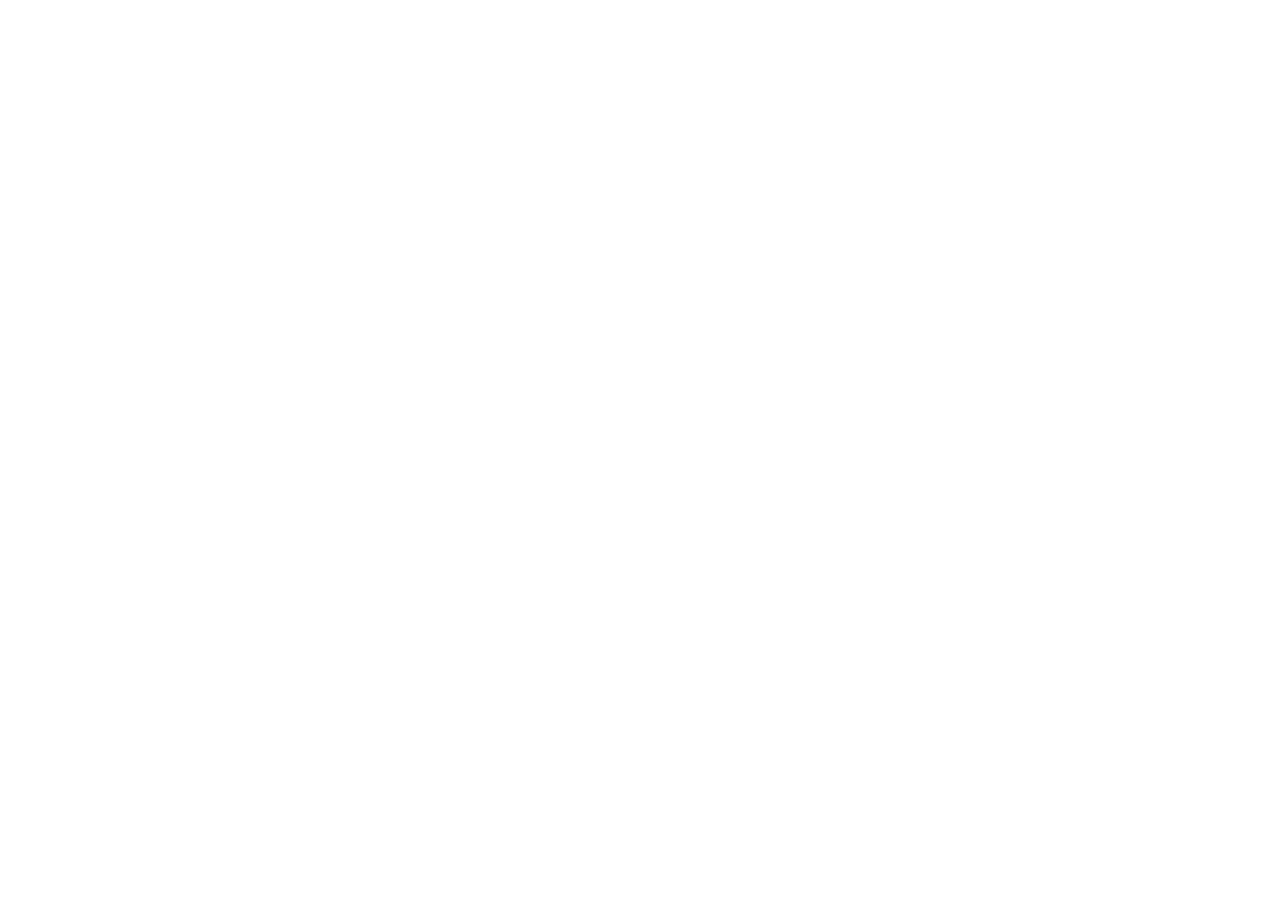
==== index.html @ f1da0c6a "Update index.html" ====
<!DOCTYPE html>
<html>
<head>
  <!-- Import Vega & Vega-Lite (does not have to be from CDN) -->
  <script src="https://cdn.jsdelivr.net/npm/vega@5"></script>
  <script src="https://cdn.jsdelivr.net/npm/vega-lite@4"></script>
  <!-- Import vega-embed -->
  <script src="https://cdn.jsdelivr.net/npm/vega-embed@6"></script>
</head>
<body>

<div id="vis"></div>

<script type="text/javascript">
  var spec = "https://github.com/jtan702/FIT3179/blob/master/visualization.vl.json";
  vegaEmbed('#vis', spec).then(function(result) {
    // Access the Vega view instance (https://vega.github.io/vega/docs/api/view/) as result.view
  }).catch(console.error);
</script>

</body>
</html>
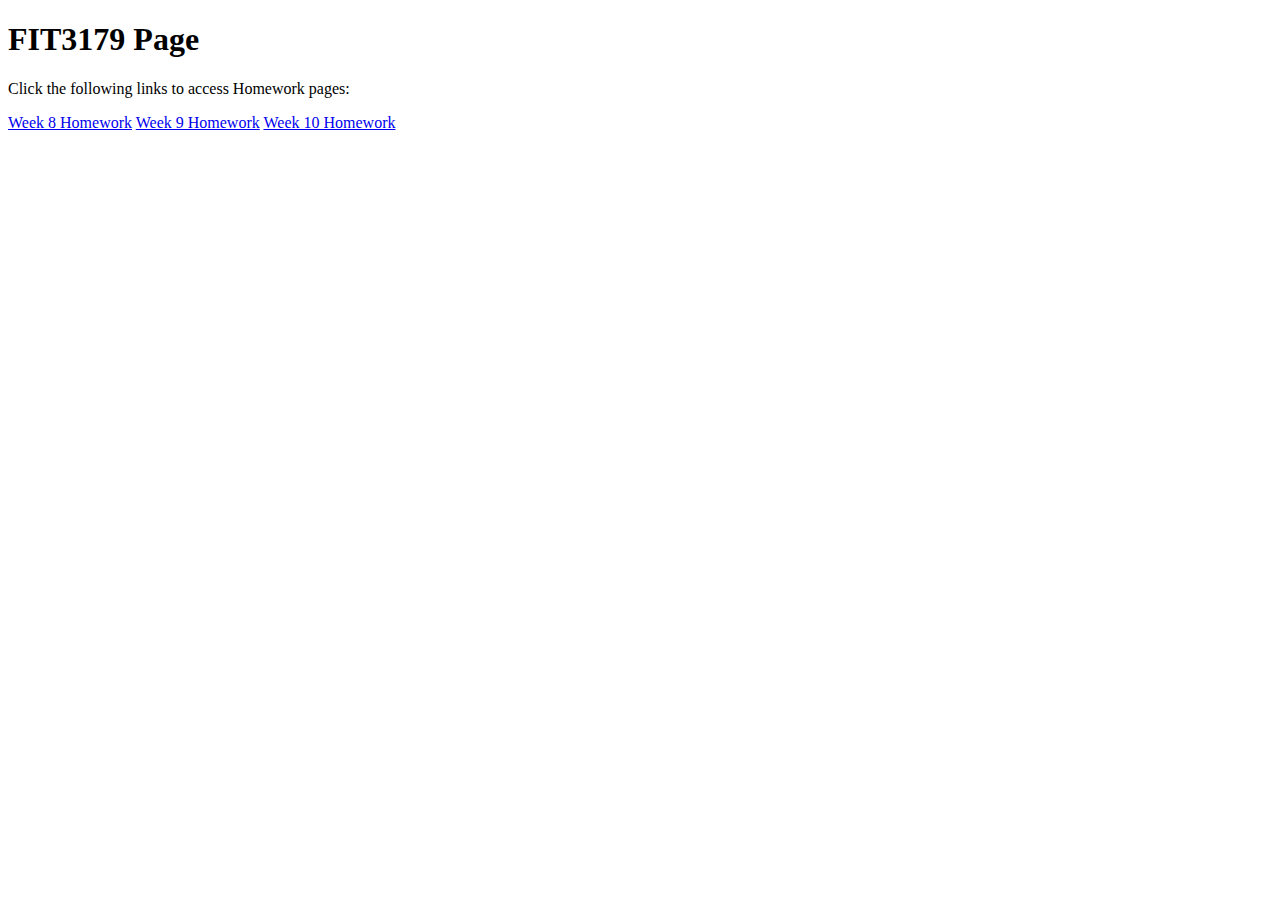
==== commit 58ebaa79: "homework updates" ====
--- a/index.html
+++ b/index.html
@@ -1,22 +1,15 @@
 <!DOCTYPE html>
 <html>
 <head>
-  <!-- Import Vega & Vega-Lite (does not have to be from CDN) -->
-  <script src="https://cdn.jsdelivr.net/npm/vega@5"></script>
-  <script src="https://cdn.jsdelivr.net/npm/vega-lite@4"></script>
-  <!-- Import vega-embed -->
-  <script src="https://cdn.jsdelivr.net/npm/vega-embed@6"></script>
 </head>
 <body>
-
-<div id="vis"></div>
-
-<script type="text/javascript">
-  var spec = "https://github.com/jtan702/FIT3179/blob/master/visualization.vl.json";
-  vegaEmbed('#vis', spec).then(function(result) {
-    // Access the Vega view instance (https://vega.github.io/vega/docs/api/view/) as result.view
-  }).catch(console.error);
-</script>
+  <h1>FIT3179 Page</h1>
+  <p>Click the following links to access Homework pages:</p>
+  <a href="week8.html">Week 8 Homework</a>
+  <a href="week9.html">Week 9 Homework</a>
+  <a href="week10.html">Week 10 Homework</a>
 
 </body>
 </html>
+
+
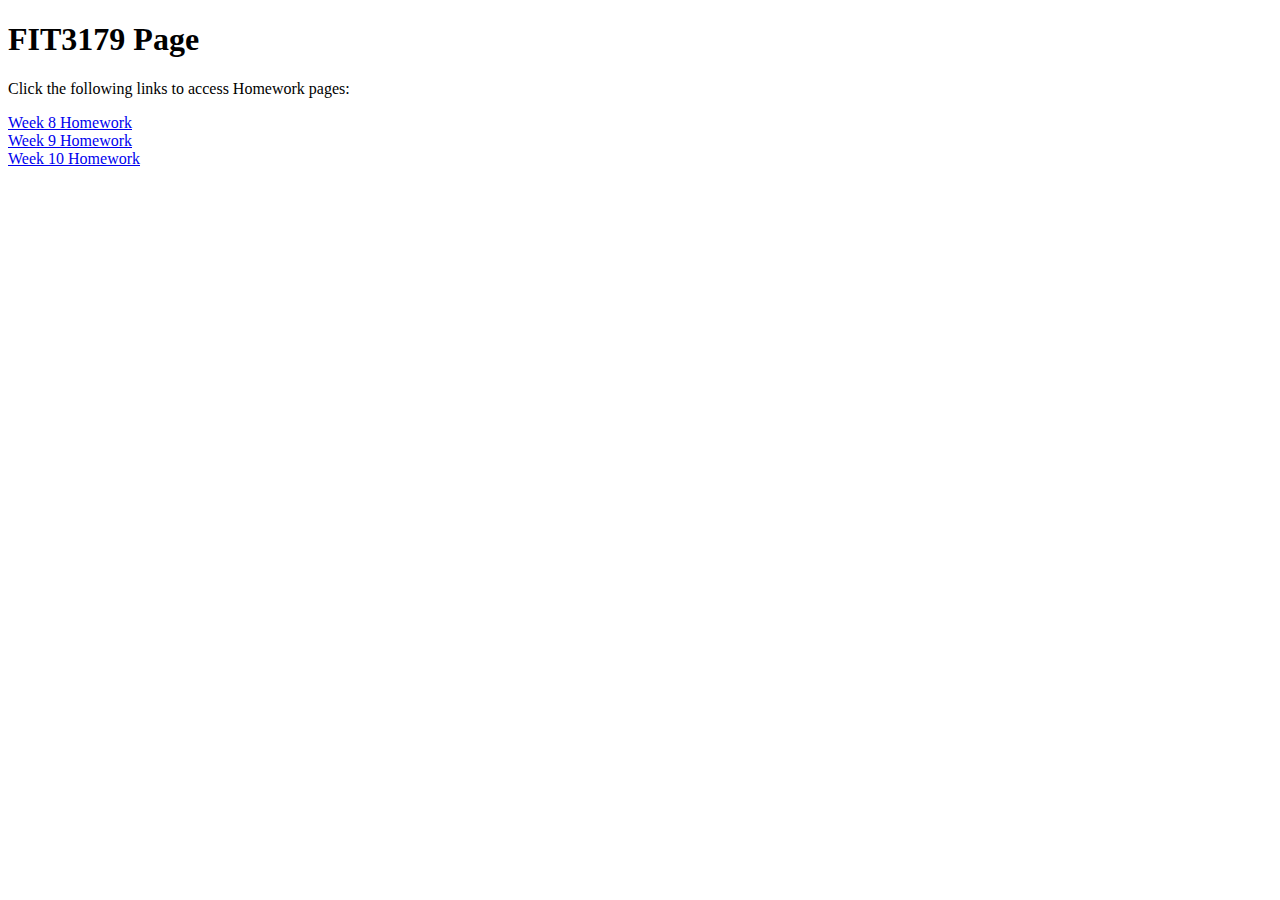
==== commit 2a24def2: "Pages update" ====
--- a/index.html
+++ b/index.html
@@ -6,7 +6,9 @@
   <h1>FIT3179 Page</h1>
   <p>Click the following links to access Homework pages:</p>
   <a href="week8.html">Week 8 Homework</a>
+  <br>
   <a href="week9.html">Week 9 Homework</a>
+  <br>
   <a href="week10.html">Week 10 Homework</a>
 
 </body>
